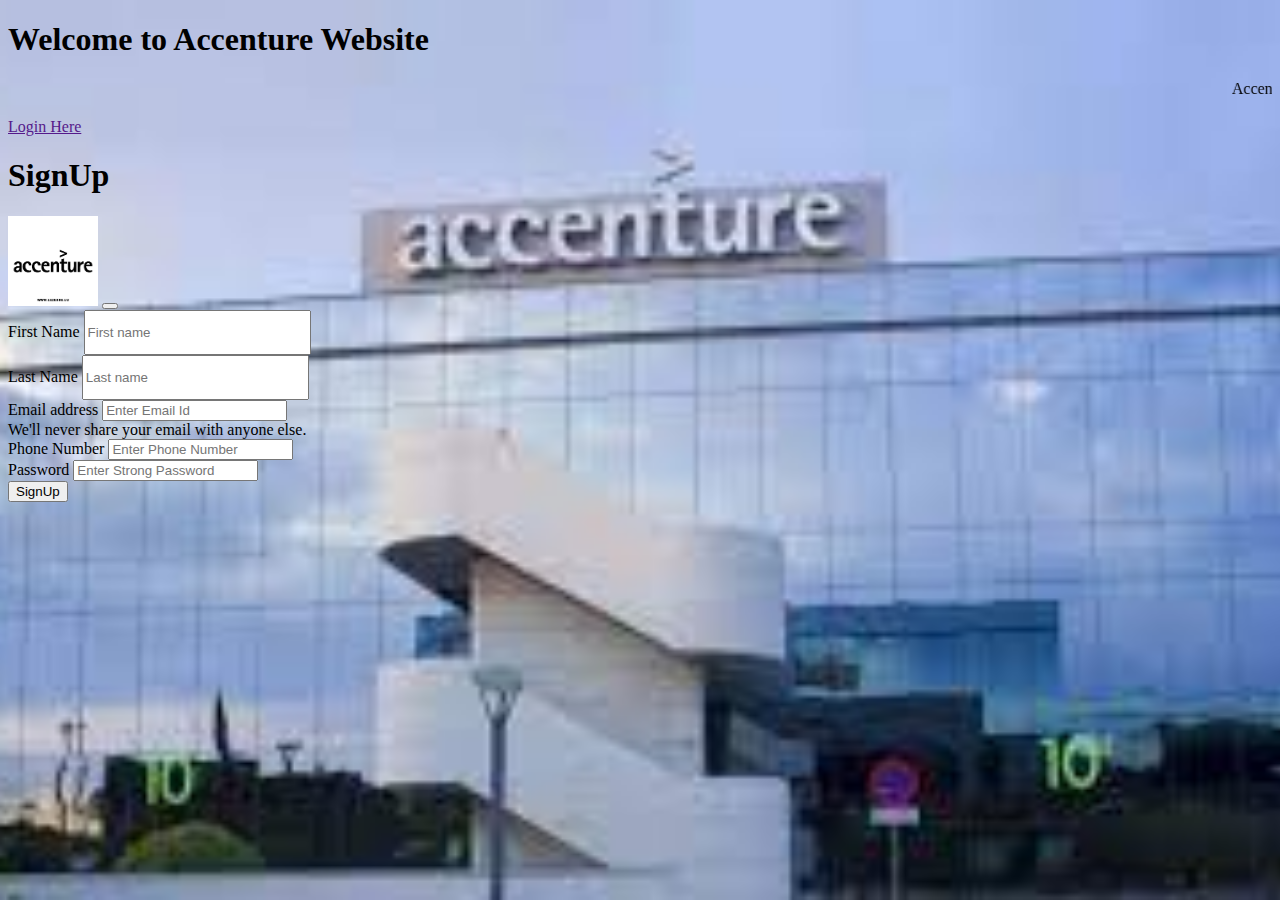
==== index.html @ 908dcd70 "companysignupform" ====
<!doctype html>
<html lang="en">
  <head>
    <meta charset="utf-8">
    <meta name="viewport" content="width=device-width, initial-scale=1">
    <title>Bootstrap demo</title>
    <link href="https://cdn.jsdelivr.net/npm/bootstrap@5.2.0/dist/css/bootstrap.min.css" rel="stylesheet" integrity="sha384-gH2yIJqKdNHPEq0n4Mqa/HGKIhSkIHeL5AyhkYV8i59U5AR6csBvApHHNl/vI1Bx" crossorigin="anonymous">
    <link rel="stylesheet" href="style.css">
  </head>
  <body>

  <div class="container">
      <h1 class="text-center">Welcome to Accenture Website</h1>
      <marquee behavior=""direction="left"scrollamount="5">Accenture is an Irish multinational company that offers professional services in the field of Information technology and consulting. </marquee>
        
      <p class="text-center">
      
      <a href="" class="btn btn-primary" data-bs-toggle="modal" data-bs-target="#rajesh">Login Here</a>
       </p>

  </div>
  <div class="modal"  id="rajesh">
    <div class="modal-dialog">
      <div class="modal-content">
         <div class ="modal-header">
          <h1 class="Sign-Up" > SignUp</h1> 
         <img src="accenture stickerimage.png" class="img-thumbnail" id="mysticker" alt="">
         <button type="button" class="btn-close" data-bs-dismiss="modal" aria-label="Close"></button>
         </div> 
        <form action="thanks.html">
         <div class="modal-body">
            <div class="row">
              <div class="col">
                First Name
                <input type="text"required class="form-control" placeholder="First name" aria-label="First name" id="ramesh">
              </div>
              <div class="col">
                Last Name
                <input type="text"required class="form-control" placeholder="Last name" aria-label="Last name"id="ramesh"  >
              </div>
            </div>
           
          
            <div class="row">
              <div class="col">
                <label for="exampleInputEmail1" class="form-label">Email address</label>
                 <input type="email"required class="form-control" id="exampleInputEmail1"placeholder="Enter Email Id" aria-describedby="emailHelp">
                 <div id="emailHelp" class="form-text">We'll never share your email with anyone else.</div>
             </div>
            
              <div class="col"> 
                   <label for="phone" class="form-label ">Phone Number</label>
                    <input type="tel"required class="form-control"id="phone" placeholder= "Enter Phone Number" >
              </div>
              <div >
                <label for="exampleInputPassword1" class="form-label">Password</label>
                <input type="password" required class="form-control"placeholder= "Enter Strong Password"   id="exampleInputPassword1">
              </div>
         </form>
          <div class="modal-footer">
              <input type="submit" value="SignUp">
          </div>
      </div>
    </div>
    </div>
    <script src="https://cdn.jsdelivr.net/npm/bootstrap@5.3.0/dist/js/bootstrap.bundle.min.js" integrity="sha384-geWF76RCwLtnZ8qwWowPQNguL3RmwHVBC9FhGdlKrxdiJJigb/j/68SIy3Te4Bkz" crossorigin="anonymous"></script>
    </body>
    </html>
---- style.css ----
#mysticker
{
    margin: 0% auto;
    height: 90px;
}
 #ramesh
{
    width: 219px;
    height: 39px;
} 
body
{
    background: url('accentureimage.jpg') no-repeat center  center fixed;
    background-size: cover;
}
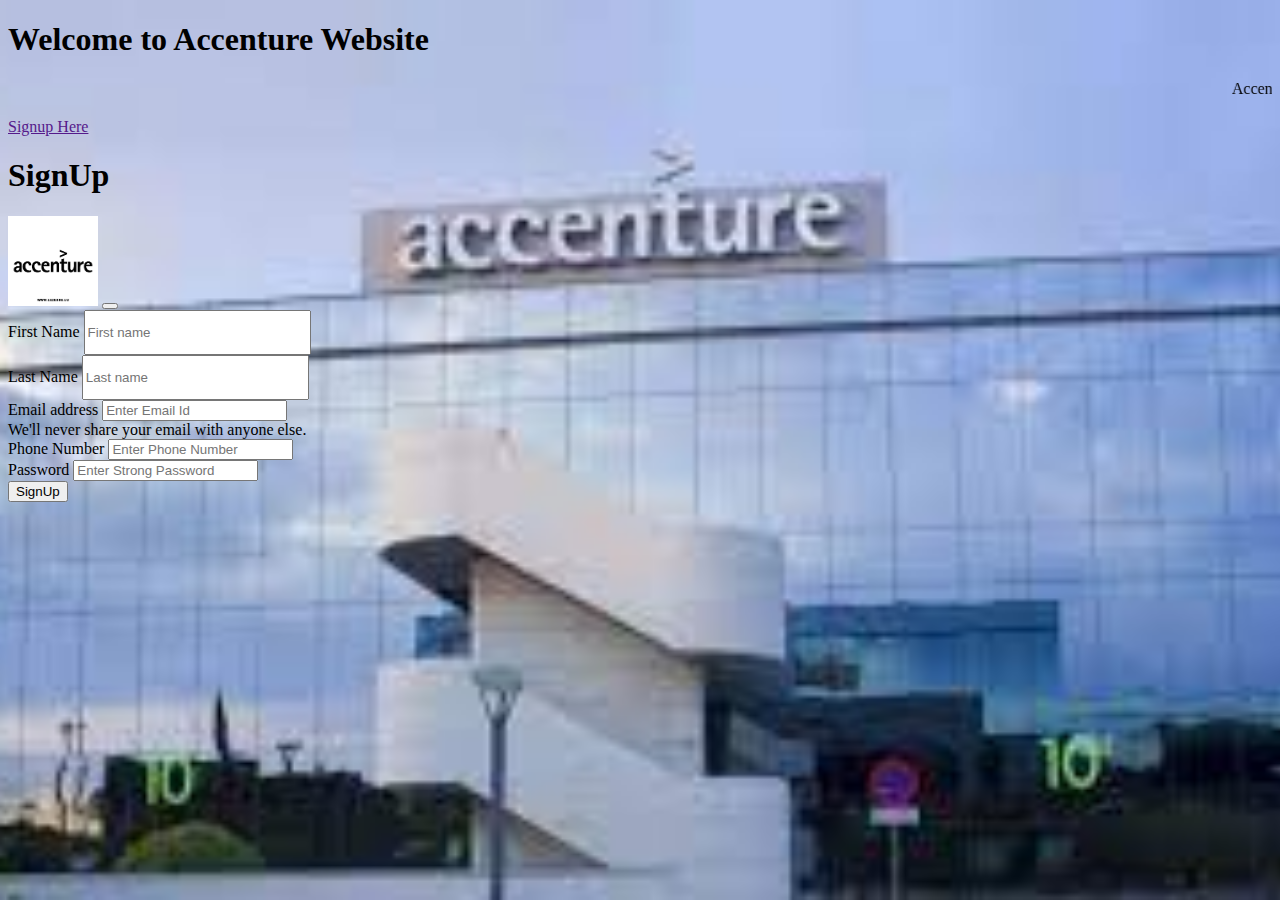
==== commit 8971dc10: "Update index.html" ====
--- a/index.html
+++ b/index.html
@@ -15,7 +15,7 @@
         
       <p class="text-center">
       
-      <a href="" class="btn btn-primary" data-bs-toggle="modal" data-bs-target="#rajesh">Login Here</a>
+      <a href="" class="btn btn-primary" data-bs-toggle="modal" data-bs-target="#rajesh">Signup Here</a>
        </p>
 
   </div>
@@ -65,4 +65,4 @@
     </div>
     <script src="https://cdn.jsdelivr.net/npm/bootstrap@5.3.0/dist/js/bootstrap.bundle.min.js" integrity="sha384-geWF76RCwLtnZ8qwWowPQNguL3RmwHVBC9FhGdlKrxdiJJigb/j/68SIy3Te4Bkz" crossorigin="anonymous"></script>
     </body>
-    </html>+    </html>
